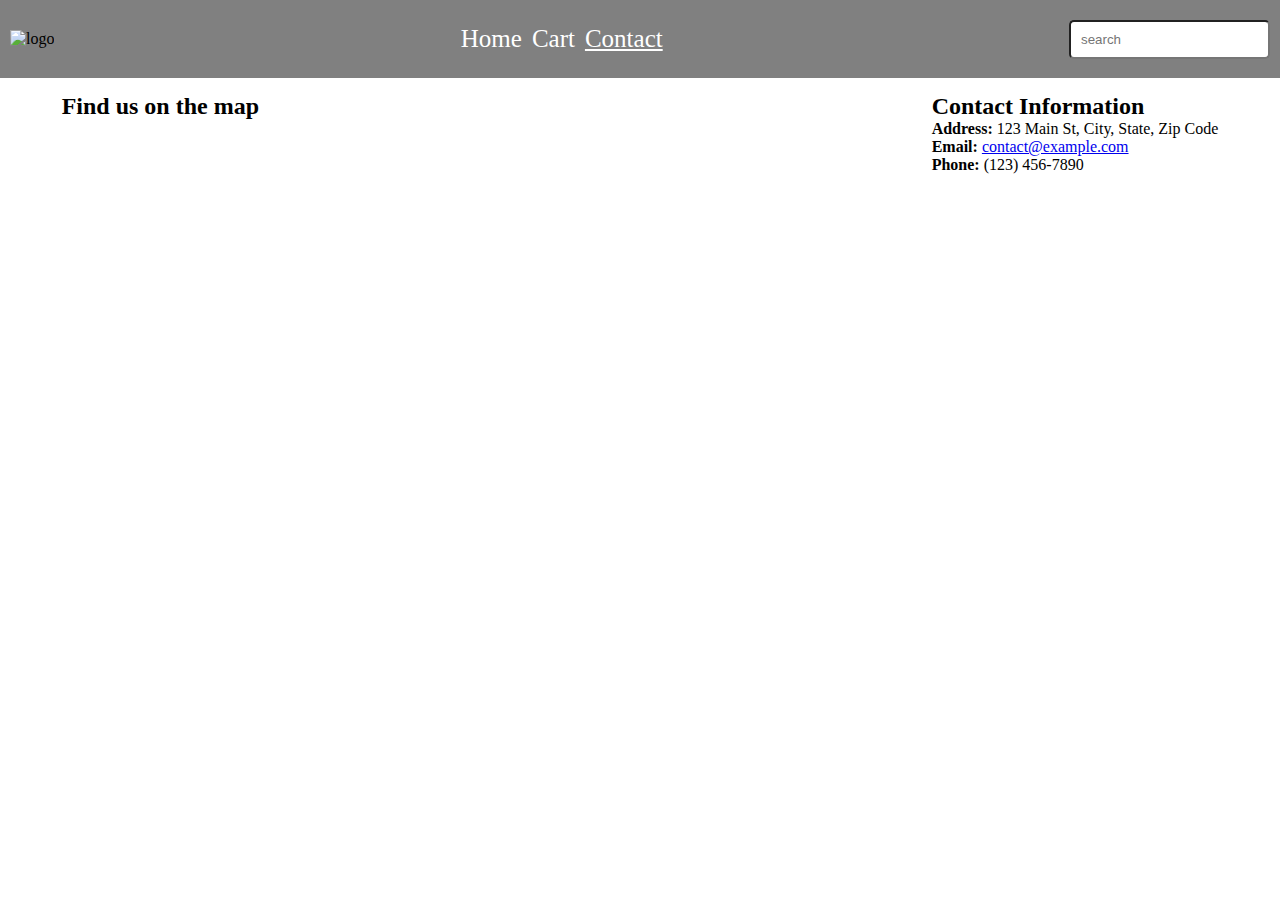
==== contact.html @ cd2e83b0 "initial commit" ====
<!DOCTYPE html>
<html lang="en">
  <head>
    <meta charset="UTF-8" />
    <meta name="viewport" content="width=device-width, initial-scale=1.0" />
    <title>Contact</title>
    <link rel="stylesheet" href="style/style.css" />
  </head>
  <body>
    <header>
      <div class="logo">
        <img
          src="https://cdn.prod.website-files.com/5fbc70f47878f59c8ab93db8/5fbdc24ed48340312bebd677_favicon-large.png"
          alt="logo"
        />
      </div>
      <nav>
        <ul>
          <li><a href="index.html">Home</a></li>
          <li><a href="cart.html">Cart</a></li>
          <li><a href="contact.html" class="active">Contact</a></li>
        </ul>
      </nav>
      <input type="search" placeholder="search" />
    </header>

    <main>
      <div class="contact">
        <div>
          <h2>Find us on the map</h2>
          <iframe
            src="https://www.google.com/maps/embed?pb=!1m14!1m12!1m3!1d11910.87581760045!2d44.73840638785399!3d41.726583052268474!2m3!1f0!2f0!3f0!3m2!1i1024!2i768!4f13.1!5e0!3m2!1sen!2sge!4v1731434875478!5m2!1sen!2sge"
            width="800"
            height="600"
            style="border: 0"
            allowfullscreen=""
            loading="lazy"
            referrerpolicy="no-referrer-when-downgrade"
          ></iframe>
        </div>
        <div>
          <h2>Contact Information</h2>
          <p>
            <strong>Address:</strong> 123 Main St, City, State, Zip Code<br />
            <strong>Email:</strong>
            <a href="mailto:contact@example.com">contact@example.com</a><br />
            <strong>Phone:</strong> (123) 456-7890
          </p>
        </div>
      </div>
    </main>
  </body>
</html>
---- style/style.css ----
* {
  margin: 0;
  padding: 0;
  box-sizing: border-box;
}
header {
  display: flex;
  justify-content: space-between;
  background-color: grey;
  align-items: center;
  padding: 10px;
}
.logo img {
  width: 100px;
  height: 100px;
}
input {
  padding: 10px;
  border-radius: 5px;
}
nav ul {
  display: flex;
  justify-content: space-between;
  align-items: center;
  gap: 10px;
  color: white;
  padding: 15px;
}
nav a {
  font-size: 25px;
  text-decoration: none;
  color: white;
}

ul {
  list-style: none;
}

.active {
  text-decoration: underline;
}

.products {
  display: flex;
  justify-content: center;
  align-items: center;
  flex-wrap: wrap;
  gap: 20px;
}

.item {
  background-color: rgb(206, 206, 206);
  padding: 30px;
  text-align: center;
  border-radius: 5px;
  margin: 10px;
  max-width: 350px;
}

button {
  border: 0;
  background-color: rgb(1, 90, 255);
  color: white;
  padding: 10px 20px;
  border-radius: 5px;
  font-size: 1.5rem;
}

button:hover {
  background-color: rgb(1, 72, 153);
  cursor: pointer;
}

footer {
  text-align: center;
  background-color: grey;
  color: white;
  padding: 20px;
}

.contact {
  margin-top: 15px;
  display: flex;
  justify-content: center;
  gap: 70px;
}
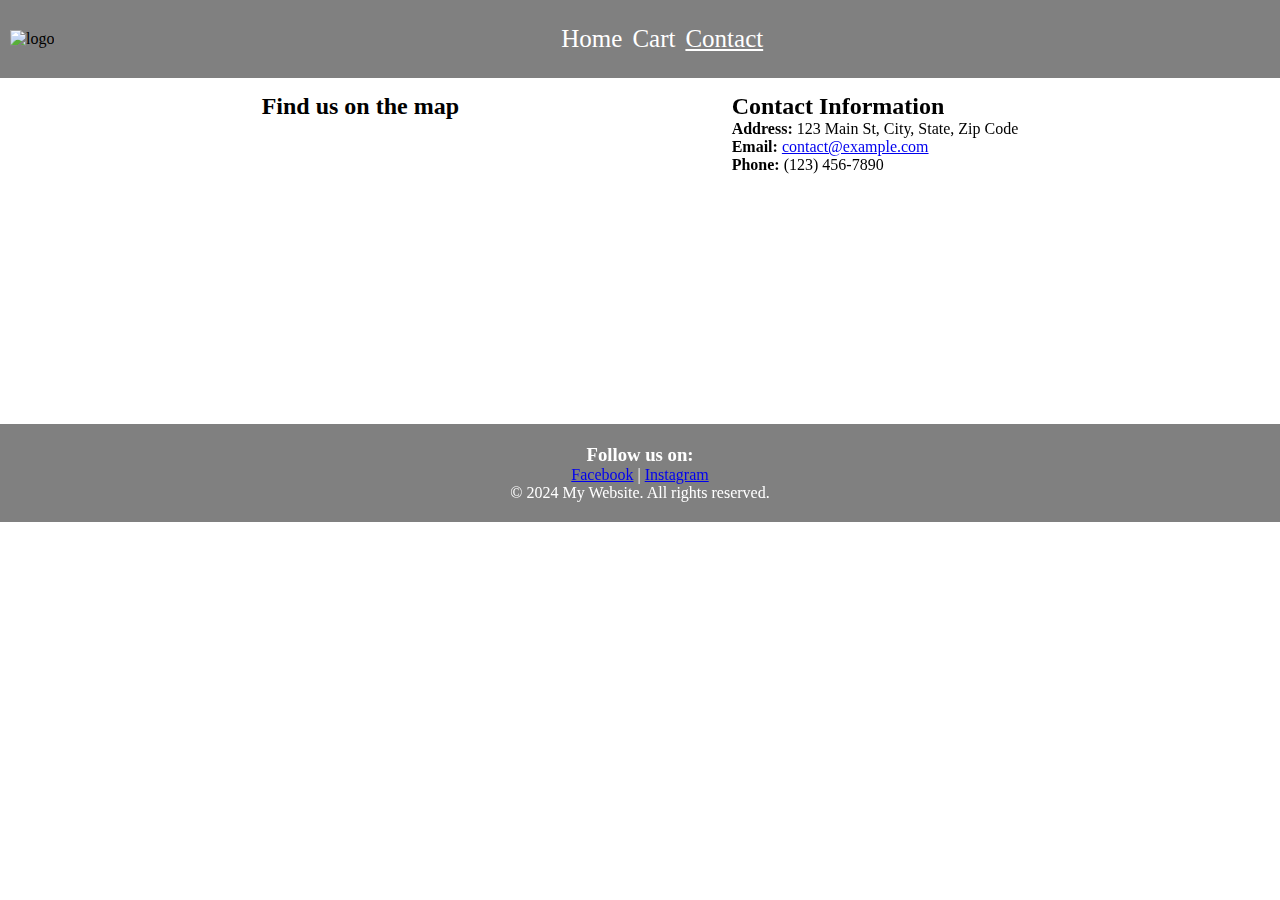
==== commit 9d111981: "add footer and responsivnes" ====
--- a/contact.html
+++ b/contact.html
@@ -21,17 +21,17 @@
           <li><a href="contact.html" class="active">Contact</a></li>
         </ul>
       </nav>
-      <input type="search" placeholder="search" />
+      <div></div>
     </header>
 
     <main>
-      <div class="contact">
+      <section class="contact">
         <div>
           <h2>Find us on the map</h2>
           <iframe
-            src="https://www.google.com/maps/embed?pb=!1m14!1m12!1m3!1d11910.87581760045!2d44.73840638785399!3d41.726583052268474!2m3!1f0!2f0!3f0!3m2!1i1024!2i768!4f13.1!5e0!3m2!1sen!2sge!4v1731434875478!5m2!1sen!2sge"
-            width="800"
-            height="600"
+            src="https://www.google.com/maps/embed?pb=!1m14!1m12!1m3!1d23819.251751943724!2d44.770464149999995!3d41.7333248!2m3!1f0!2f0!3f0!3m2!1i1024!2i768!4f13.1!5e0!3m2!1sen!2sge!4v1731847756228!5m2!1sen!2sge"
+            width="400"
+            height="300"
             style="border: 0"
             allowfullscreen=""
             loading="lazy"
@@ -47,7 +47,15 @@
             <strong>Phone:</strong> (123) 456-7890
           </p>
         </div>
+      </section>
+    </main>
+    <footer>
+      <h3>Follow us on:</h3>
+      <div class="social-links">
+        <a href="https://www.facebook.com/">Facebook</a> |
+        <a href="https://www.instagram.com">Instagram</a>
       </div>
-    </main>
+      <p>&copy; 2024 My Website. All rights reserved.</p>
+    </footer>
   </body>
 </html>
--- a/style/style.css
+++ b/style/style.css
@@ -3,6 +3,13 @@
   padding: 0;
   box-sizing: border-box;
 }
+
+html,
+body,
+section {
+  height: 100%;
+}
+
 header {
   display: flex;
   justify-content: space-between;
@@ -46,6 +53,7 @@
   align-items: center;
   flex-wrap: wrap;
   gap: 20px;
+  min-height: 70vh;
 }
 
 .item {
@@ -84,3 +92,15 @@
   justify-content: center;
   gap: 70px;
 }
+
+@media (max-width: 600px) {
+  .contact {
+    flex-direction: column;
+    padding: 10px;
+  }
+
+  iframe {
+    width: 100%;
+    margin: 10px 0;
+  }
+}
